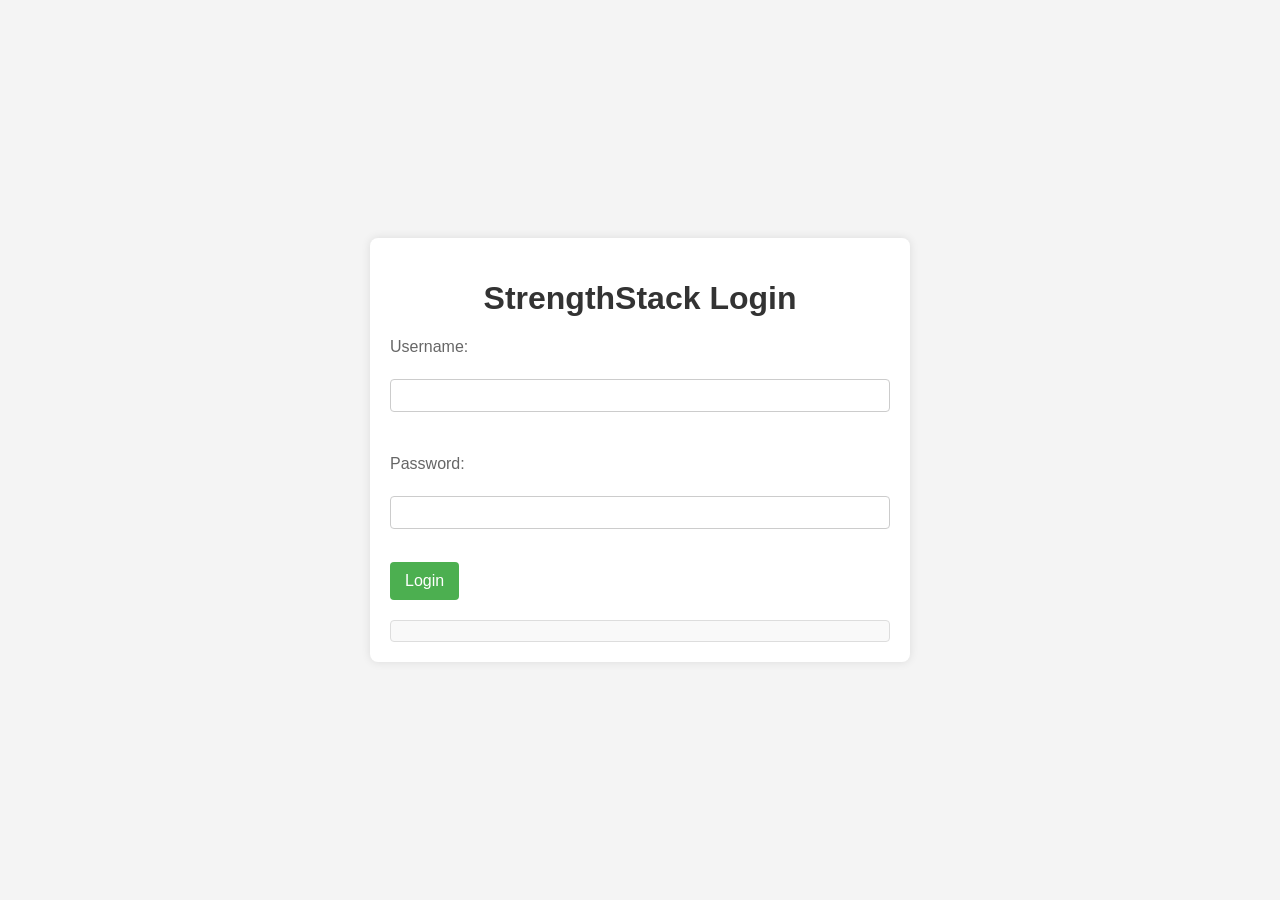
==== index.html @ 56655eaf "Create index.html" ====
<!DOCTYPE html>
 <html lang="en">
 

 <head>
  <meta charset="UTF-8">
  <meta name="viewport" content="width=device-width, initial-scale=1.0">
  <title>StrengthStack Login</title>
  <link rel="stylesheet" href="css/styles.css">
 </head>
 

 <body>
  <div class="container">
  <h1>StrengthStack Login</h1>
  <form id="login-form">
  <label for="username">Username:</label><br>
  <input type="text" id="username" name="username" required><br><br>
  <label for="password">Password:</label><br>
  <input type="password" id="password" name="password" required><br><br>
  <button type="submit">Login</button>
  </form>
  <div id="login-message"></div>
  </div>
 

  <script src="js/common.js"></script>
  <script>
  const loginForm = document.getElementById('login-form');
  const loginMessage = document.getElementById('login-message');
 

  loginForm.addEventListener('submit', async (event) => {
  event.preventDefault(); // Prevent default form submission
 

  const username = loginForm.username.value;
  const password = loginForm.password.value;
 

  try {
  const response = await fetch('/users', {
  method: 'POST', //  You might want a separate /login route
  headers: {
  'Content-Type': 'application/json'
  },
  body: JSON.stringify({ username, password })
  });
 

  if (response.ok) {
  const data = await response.json();
  //  Assuming the server returns user data on successful login
  loginMessage.textContent = 'Login Successful!';
  window.location.href = `/frontend/users.html?id=${data.userid}`; //  Redirect to user details
  } else {
  loginMessage.textContent = 'Login Failed.';
  }
  } catch (error) {
  console.error('Login error:', error);
  loginMessage.textContent = 'Login error.';
  }
  });
  </script>
 </body>
 

 </html>
---- css/styles.css ----
/* frontend/css/styles.css */


body {
 font-family: sans-serif;
 margin: 0;
 display: flex;
 justify-content: center;
 align-items: center;
 min-height: 100vh;
 background-color: #f4f4f4;
}


.container {
 background-color: white;
 padding: 20px;
 border-radius: 8px;
 box-shadow: 0 0 10px rgba(0, 0, 0, 0.1);
 width: 80%;
 max-width: 500px;
}


h1 {
 text-align: center;
 color: #333;
}


label {
 display: block;
 margin-top: 10px;
 color: #666;
}


input[type="text"],
input[type="password"],
input[type="email"],
input[type="number"],
input[type="date"] {
 width: 100%;
 padding: 8px;
 margin-top: 5px;
 margin-bottom: 15px;
 border: 1px solid #ccc;
 border-radius: 4px;
 box-sizing: border-box;
}


button {
 background-color: #4caf50;
 color: white;
 padding: 10px 15px;
 border: none;
 border-radius: 4px;
 cursor: pointer;
 font-size: 16px;
}


button:hover {
 background-color: #45a049;
}


button#edit-user,
button#edit-workout,
button#delete-user,
button#delete-workout {
 background-color: #008cba;
}


button#edit-user:hover,
button#edit-workout:hover,
button#delete-user:hover,
button#delete-workout:hover {
 background-color: #0077a3;
}


#login-message,
#user-details,
#workout-details,
#progress-details {
 margin-top: 20px;
 padding: 10px;
 border: 1px solid #ddd;
 border-radius: 4px;
 background-color: #f9f9f9;
}


#edit-form {
 margin-top: 20px;
 padding: 10px;
 border: 1px solid #ddd;
 border-radius: 4px;
 background-color: #f9f9f9;
}


.error {
 color: red;
 font-weight: bold;
}

nav ul {
 list-style: none;
 padding: 0;
 display: flex;
 justify-content: center;
 background-color: #333;
}

nav li {
 margin: 0 15px;
}

nav a {
 display: block;
 color: white;
 text-align: center;
 padding: 14px 16px;
 text-decoration: none;
}

nav a:hover {
 background-color: #ddd;
 color: black;
}
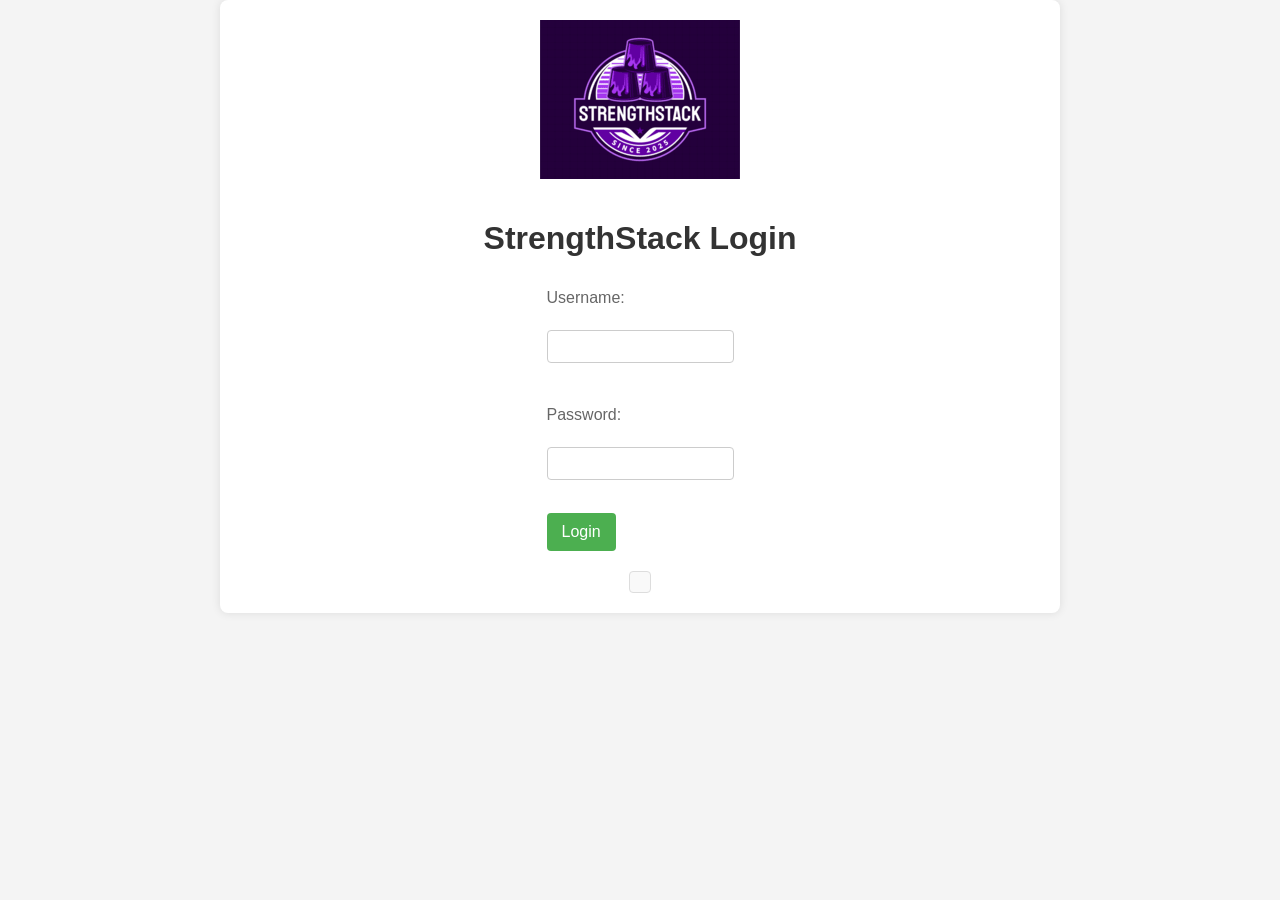
==== commit e86c2f41: "Update index.html with logo updates" ====
--- a/index.html
+++ b/index.html
@@ -8,10 +8,11 @@
   <title>StrengthStack Login</title>
   <link rel="stylesheet" href="css/styles.css">
  </head>
- 
+
 
  <body>
   <div class="container">
+  <img src="SSlogo.png" alt="StrengthStack Logo" id="login-logo">
   <h1>StrengthStack Login</h1>
   <form id="login-form">
   <label for="username">Username:</label><br>
@@ -22,7 +23,7 @@
   </form>
   <div id="login-message"></div>
   </div>
- 
+
 
   <script src="js/common.js"></script>
   <script>
@@ -52,7 +53,7 @@
   const data = await response.json();
   //  Assuming the server returns user data on successful login
   loginMessage.textContent = 'Login Successful!';
-  window.location.href = `/frontend/users.html?id=${data.userid}`; //  Redirect to user details
+  window.location.href = `/users.html?id=${data.userid}`; //  Redirect to user details
   } else {
   loginMessage.textContent = 'Login Failed.';
   }
@@ -63,6 +64,6 @@
   });
   </script>
  </body>
- 
+
 
  </html>
--- a/css/styles.css
+++ b/css/styles.css
@@ -7,7 +7,7 @@
  display: flex;
  justify-content: center;
  align-items: center;
- min-height: 100vh;
+ min-height: :100vh;
  background-color: #f4f4f4;
 }
 
@@ -18,7 +18,7 @@
  border-radius: 8px;
  box-shadow: 0 0 10px rgba(0, 0, 0, 0.1);
  width: 80%;
- max-width: 500px;
+ max-width: 800px;
 }
 
 
@@ -132,3 +132,139 @@
  background-color: #ddd;
  color: black;
 }
+[ec2-user@ip-172-31-6-132 css]$ vi styles.css 
+[ec2-user@ip-172-31-6-132 css]$ cat styles.css 
+/* frontend/css/styles.css */
+
+body {
+  font-family: sans-serif;
+  margin: 0;
+  display: flex;
+  justify-content: center;
+  align-items: center;
+  min-height: 100vh;
+  background-color: #f4f4f4;
+}
+
+.container {
+  background-color: white;
+  padding: 20px;
+  border-radius: 8px;
+  box-shadow: 0 0 10px rgba(0, 0, 0, 0.1);
+  width: 80%;
+  max-width: 800px;
+  display: flex;       /* Use Flexbox for centering */
+  flex-direction: column; /* Stack items vertically */
+  justify-content: center; /* Center vertically */
+  align-items: center;   /* Center horizontally */
+}
+
+h1 {
+  text-align: center;
+  color: #333;
+}
+
+label {
+  display: block;
+  margin-top: 10px;
+  color: #666;
+}
+
+input[type="text"],
+input[type="password"],
+input[type="email"],
+input[type="number"],
+input[type="date"] {
+  width: 100%;
+  padding: 8px;
+  margin-top: 5px;
+  margin-bottom: 15px;
+  border: 1px solid #ccc;
+  border-radius: 4px;
+  box-sizing: border-box;
+}
+
+button {
+  background-color: #4caf50;
+  color: white;
+  padding: 10px 15px;
+  border: none;
+  border-radius: 4px;
+  cursor: pointer;
+  font-size: 16px;
+}
+
+button:hover {
+  background-color: #45a049;
+}
+
+button#edit-user,
+button#edit-workout,
+button#delete-user,
+button#delete-workout {
+  background-color: #008cba;
+}
+
+button#edit-user:hover,
+button#edit-workout:hover,
+button#delete-user:hover,
+button#delete-workout:hover {
+  background-color: #0077a3;
+}
+
+#login-message,
+#user-details,
+#workout-details,
+#progress-details {
+  margin-top: 20px;
+  padding: 10px;
+  border: 1px solid #ddd;
+  border-radius: 4px;
+  background-color: #f9f9f9;
+}
+
+#edit-form {
+  margin-top: 20px;
+  padding: 10px;
+  border: 1px solid #ddd;
+  border-radius: 4px;
+  background-color: #f9f9f9;
+}
+
+.error {
+  color: red;
+  font-weight: bold;
+}
+
+nav ul {
+  list-style: none;
+  padding: 0;
+  display: flex;
+  justify-content: center;
+  background-color: #333;
+}
+
+nav li {
+  margin: 0 15px;
+}
+
+nav a {
+  display: block;
+  color: white;
+  text-align: center;
+  padding: 14px 16px;
+  text-decoration: none;
+}
+
+nav a:hover {
+  background-color: #ddd;
+  color: black;
+}
+
+#login-logo {
+    display: block;
+    margin: 0 auto;
+    width: 200px;
+    height: auto;
+    margin-bottom: 20px;
+}
